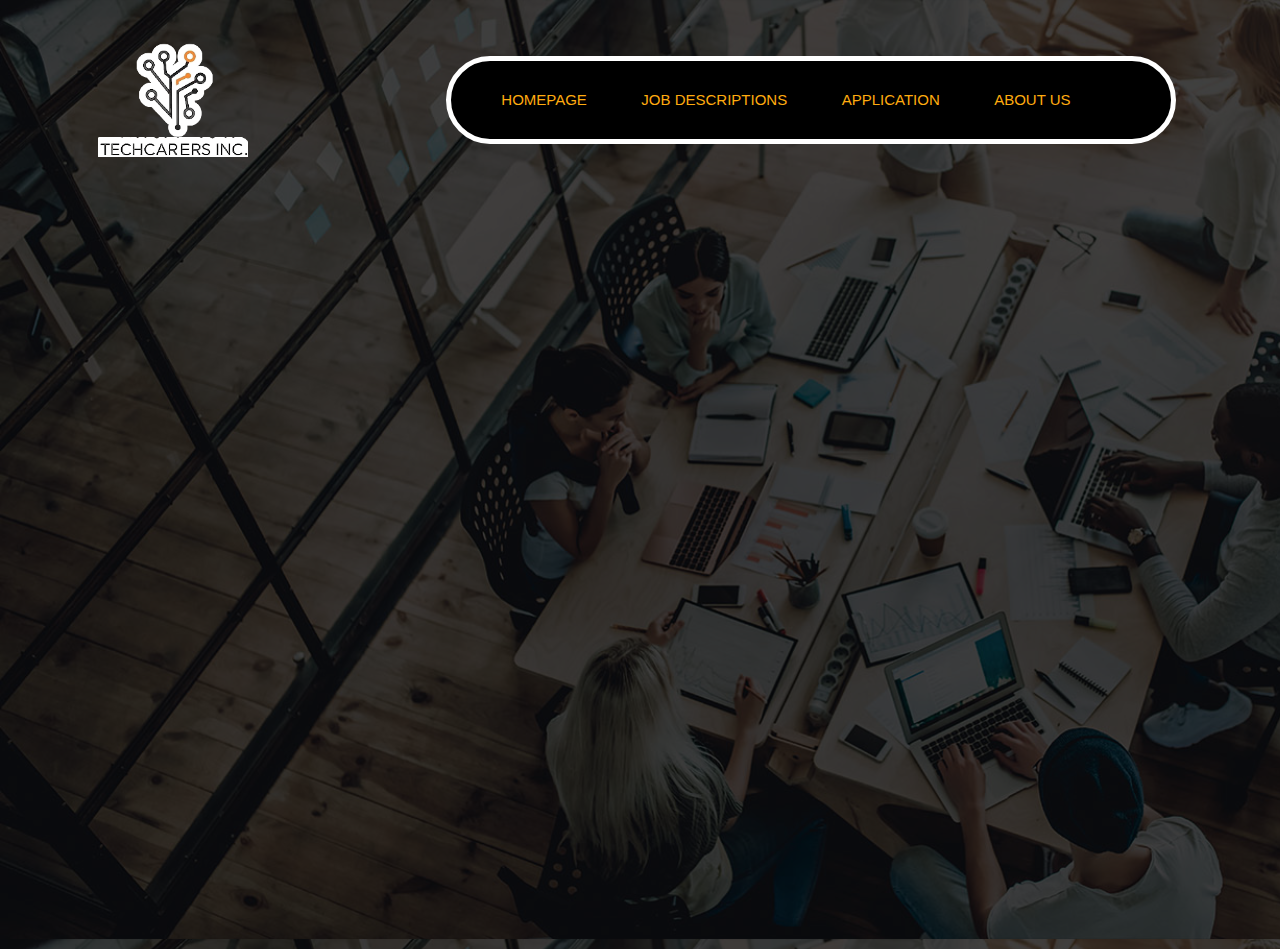
==== about.html @ 39778296 "update" ====
<!DOCTYPE html>
<html lang="en">
<head>
    <meta charset="UTF-8">
    <meta name="viewport" content="width=device-width, initial-scale=1.0">
    <link rel="stylesheet" href="styles/style.css">
    <title>About us</title>
</head>
<body class="about_page">
    <div class="banner">
        <nav>
            <img src="styles/logo3.png" class="logo">
            <ul>
                <li><a href="index.html">HOMEPAGE</a></li>
                <li><a href="jobs.html">JOB DESCRIPTIONS</a></li>
                <li><a href="apply.html">APPLICATION</a></li>
                <li><a href="about.html">ABOUT US</a></li>
            </ul>
        </nav>
    </div>
    <div class="content2">
        <dl>
            <dt id="tutor">Tutor: Tristan</dt>
            <dt>Nguyen Xuan Nang Mai --- s105549980 --- 105549980@student.swin.edu.au</dt> 
                <dd>Team captain, working on job-descriptions page</dd>
            <dt>Le Quang Dinh --- s105543296 --- 105543296@student.swin.edu.au</dt>  
                <dd>Team member, working on application form</dd>
            <dt>Bui Minh Duc --- s105691917 --- 105691917@student.swin.edu.au</dt> 
                <dd>Team member, working on index and about pages</dd>       
        </dl>
        <table>
            <caption>Days and session times</caption>
                <tr>
                    <td>Class</th>
                    <td>Day</td>
                    <td>Time</td>
                </tr>
                <tr>
                    <td>COS10026: Web Technology Project</td>
                    <td>Monday</td>
                    <td>13:00pm - 17:00pm</td>
                </tr>
                <tr>
                    <td>TNE10006: Networks and Switching</td>
                    <td>Wednesday</td>
                    <td>13:00pm - 17:00pm</td>
                </tr>
    
        </table> <!--No idea what to do with this-->
        <img src="" alt=""> <!--group photo-->
    </div>
    <p id="add">Additional info: .......................................................................................</p> <!--add-->
</body>
</html>
---- styles/style.css ----
/*
filename: style.css
author: Le Quang Dinh, Bui Minh Duc, Nguyen Xuan Nang Mai
created: 08/02/2025
last modified: 16/02/2025
description: Project Part 1
*/

body{
  font-family: 'Inter', sans-serif;
}

.index_page, .about_page {
  scroll-behavior: smooth;
  background-image: linear-gradient(rgba(0,0,0,0.75),rgba(0,0,0,0.75)),url(banner.jpg);
  background-size: cover;
}

.jobs {
  display: flex;
  align-items: flex-start; /* Aligns items at the top */
  max-width: 1700px;
  margin: 0 auto;
  padding: 20px;
}

.jobs-content {
  flex: 1; /* Takes up remaining space */
  padding-right: 20px; /* Creates space between content and aside */
}

.jobs h1 {
  text-decoration: overline underline;
  text-decoration-color: #ff5b0f;
  font: 2.6em 'Verdana', sans-serif;
}

.jobs h2, em {
  color: #ff5b0f;
}

.jobs h2 {
  font-size: 2em;
}

nav {
  display: flex;
  margin: 40px 30px;
  width: 90%;
  justify-content: space-between;
  align-items: center;
  position: relative;
}

.logo {
  width: 150px;
  cursor: pointer;
  margin-left:60px;
}

nav ul {
  border: 5px solid #fff;
  padding: 30px 50px;
  border-radius: 50px;
  background-color: black;
}

nav ul li {
  display: inline-block;
  padding-right: 50px;
}

nav ul li a {
  text-decoration: none;
  color: #ffab0f;
  font-size: 15px;
}

nav ul li a:hover {
  color: #fff;
}

.content{ /* this one is for both content of index and about*/
  position: absolute;
  left: 15%;
  top:37%;
}
.content h1 {
  font-size: 70px;
  color: #fff;
}
.content p {
  font-size: 20px;
  color: #fff;
  margin-top: 20px;
}
.animation,.content2, #add{ /*this one is the animation for both pages*/
  opacity: 0;
  transform: translateY(30px);
  animation: moveup 1s linear forwards;
}
@keyframes moveup {
  100%{
      opacity: 1;
      transform: translateY(0px);
  }
}

.index_page strong {
  color: #ffab0f;
}

dl, table, #add {
  color: #fff;
  font-size: 20px;
  font-style: italic;
  position: relative;
}
dt, dd {
  padding: 10px;
}
dd{
  margin-left: 70px;
  color: #ffab0f;
}
#tutor {
  margin-bottom: 50px;
  color: #ffab0f;
  font-size: 50px
}
table, th, td {
  margin-top: 30px;
  padding: 20px;
  border: 4px solid #fff;
  border-collapse: collapse;
  width: 45%;
  float: center;
  text-align: center;
  color: #ffab0f;
}
caption {
  font-size: 50px;
  color: #ffab0f;
  margin-bottom: 30px;
}
#add {
  margin-top: 200px;
  text-align: center;
}
.content2 {
  display: flex;
  justify-content: space-between;
  align-items: center;
  margin-left: 100px;
}

/* This one is for about page*/
dl, table, #add {
  color: #fff;
  font-size: 20px;
  font-style: italic;
  position: relative;
}
dt, dd {
  padding: 10px;
}
dd{
  margin-left: 70px;
  color: #ffab0f;
}
#tutor {
  margin-bottom: 50px;
  color: #ffab0f;
  font-size: 50px
}
table, th, td {
  margin-top: 30px;
  padding: 20px;
  border: 4px solid #fff;
  border-collapse: collapse;
  width: 45%;
  float: center;
  text-align: center;
  color: #ffab0f;
}
caption {
  font-size: 50px;
  color: #ffab0f;
  margin-bottom: 30px;
}
#add {
  margin-top: 200px;
  text-align: center;
}
.content2 {
  display: flex;
  justify-content: space-between;
  align-items: center;
  margin-left: 100px;
}

aside {
  text-align: center;
  position: sticky;
  width: 25%;
  top: 180px; /* Starts sticking */
  background-color: rgba(255, 211, 175, 0.9);
  border: 6px inset #ff5b0f;
  border-radius: 12px;
  padding: 4px;
  margin-left: auto; /* Moves aside to the right */
}

footer {
  background-image: url('footer.png');
  background-size: cover;
  background-position: center;
  background-repeat: no-repeat;
  height: 70px;
  color: white;
  text-align: center;
  display: flex;
  align-items: center;
  justify-content: center;
  padding: 20px
}

footer a {
  text-decoration: underline;
  color: white;
}

footer li {
  list-style-type: none;
}

.responsibilities, .essential {
  padding: 2px 10px 2px 10px;
  width: fit-content;
}

.responsibilities {
  border: 5px hidden;
  border-radius: 8px;
  background-color: rgba(255, 211, 175, 0.9);
}

.essential {
  border: 5px double #ff5b0f;
  border-radius: 4px;
}
  
#to-apply {
    background-color: white; 
    border: 2px solid #ff5b0f;
    color: black;
    padding: 16px 32px;
    text-align: center;
    text-decoration: none;
    display: inline-block;
    font-size: 16px;
    margin: 4px 2px;
    cursor: pointer;
    transition-duration: 0.5s;
}
  
#to-apply:hover {
    background-color: #ff5b0f;
    color: white;
}

/* use flexbox layout and center content horizontally and vertically  */
.grilledoctopus-main-wrapper {
  display: flex;
  align-items: center;
  justify-content: center;
  padding: 48px;
}

/* make the formbox horizontally centered with 500 pixels max width */
.grilloctopus-form-wrapper {
  display: block;
  margin: auto;
  max-width: 500px;
  width: 100%;
  background: white;
  padding: 40px 30px 0 3px;
}

/* custom input box */
.grilledoctopus-form-input {
  padding: 13px 28px;
  border-radius: 5px;
  border: 2px solid #ecdde0;
  background: #ffffff;
  font-weight: 500;
  font-size: 16px;
  color: black;
  outline: none;
}

/* used for labels like Job reference number, Name, DoB,... */
.grilledoctopus-form-label {
  color: black;
  font-size: 16px;
  line-height: 24px;
  display: block;
  margin-bottom: 10px;
}

/* simply make some space in the bottom and focus functions for labels */
.grilledoctopus-mb-15 {
  margin-bottom: 15px;
}

/* make 2 custom input box on the same line */
.grilledoctopus-form-split>div {
  display: flex;
  gap: 20px;
}

/* custom fieldset for our form */
.grilledoctopus-form-fieldset {
  border: 2px solid #ecdde0;
  width: 100%;
  border-radius: 5px;
}

/* custom horizontal line */
hr {
  border: 1px solid #ecdde0;
}

/* separately edit input form width for better navigation */
.grilledoctopus-form-input-size-30 {
  width: 30%;
}

/* CUSTOM RADIO INPUT */
/* a container used for manipulating and customizing */
.grilledoctopus-form-radio-container {
  display: flex;
  align-items: center;
  justify-content: left;
}

/* hide the common radio input */
.grilledoctopus-form-radio-container input[type="radio"] {
  display: none;
}

/* locate Male, Female, Others */
.grilledoctopus-form-radio-container label span {
  display: flex;
  align-items: center;
  padding: 0px 10px 10px 10px;
}

/* make words of Gender turn red when move cursor to them */
.grilledoctopus-form-radio-container label span:hover {
  color: red;
}

/* custom radio input circle */
.grilledoctopus-form-radio-container label span:before {
  content: "";
  background-color: white;
  width: 20px;
  height: 20px;
  border-radius: 50%;
  margin-right: 10px;
  box-shadow: inset 0 0 0 2px #ecdde0;
}

/* words stay red when click */
.grilledoctopus-form-radio-container input[type="radio"]:checked+span {
  color: red;
}

/* custom effect when select */
.grilledoctopus-form-radio-container input[type="radio"]:checked+span:before {
  box-shadow: inset 0 0 0 4px red;
  transition: 0.25s;
}

/* CUSTOM RADIO INPUT */

/*highlight input box when click */
.grilledoctopus-form-input:focus {
  border-color: #ff5b0f;
  box-shadow: 0px 3px 8px rgba(0, 0, 0, 0.05);
}

/* highlight label when click the input box */
.grilledoctopus-mb-15:focus-within .grilledoctopus-form-label {
  color: red;
}

/* CUSTOM INPUT CHECKBOX */
/* a container for better manipulating */
.grilledoctopus-form-checkbox-container {
  display: inline-block;
  font-size: 15px;
}

/* custom checkbox */
.grilledoctopus-form-fieldset input[type="checkbox"] {
  margin-right: 10px;
  appearance: none;
  height: 20px;
  width: 20px;
  background-color: #ffffff;
  box-shadow: inset 0 0 0 2px #ecdde0;
  border-radius: 20%;
  cursor: pointer;
  vertical-align: middle;
}

/* highlight the checkbox that the cursor move to */
.grilledoctopus-form-fieldset input[type="checkbox"]:hover {
  background-color: #ecdde0;
  transition: .25s;
}

/* custom checkbox effect when clicked */
.grilledoctopus-form-fieldset input[type="checkbox"]:checked {
  background-color: #ff5b0f;
  box-shadow: inset 0 0 0 5px #ff5b0f;
}

/* CUSTOM INPUT CHECKBOX */

/* custom text area */
.textarea {
  border: 2px solid #ecdde0;
  border-radius: 5px;
  font-family: 'Inter', sans-serif;
  font-size: 16px;
  height: 100px;
  width: 520px;
  transition: all .25s;
}

/* hightlight text area when clicked */
.textarea:focus {
  outline: none;
  border: 2px solid #ff5b0f;
}

/* custom submit button */
input[type=submit] {
  background-color: #ff5b0f;
  border: none;
  border-radius: 5%;
  color: white;
  padding: 10px 22px;
  text-decoration: none;
  margin: 4px 2px;
  font-size: 20px;
  cursor: pointer;
}

/* highlight the submit button when the cursor move to */
input[type=submit]:hover {
  background-color: red;
  transition: .25s;
}

/* custom reset button */
input[type=reset] {
  background-color: rgb(236, 236, 236);
  border: none;
  border-radius: 5%;
  color: gray;
  padding: 10px 22px;
  text-decoration: none;
  margin: 4px 2px;
  font-size: 20px;
  cursor: pointer;
}
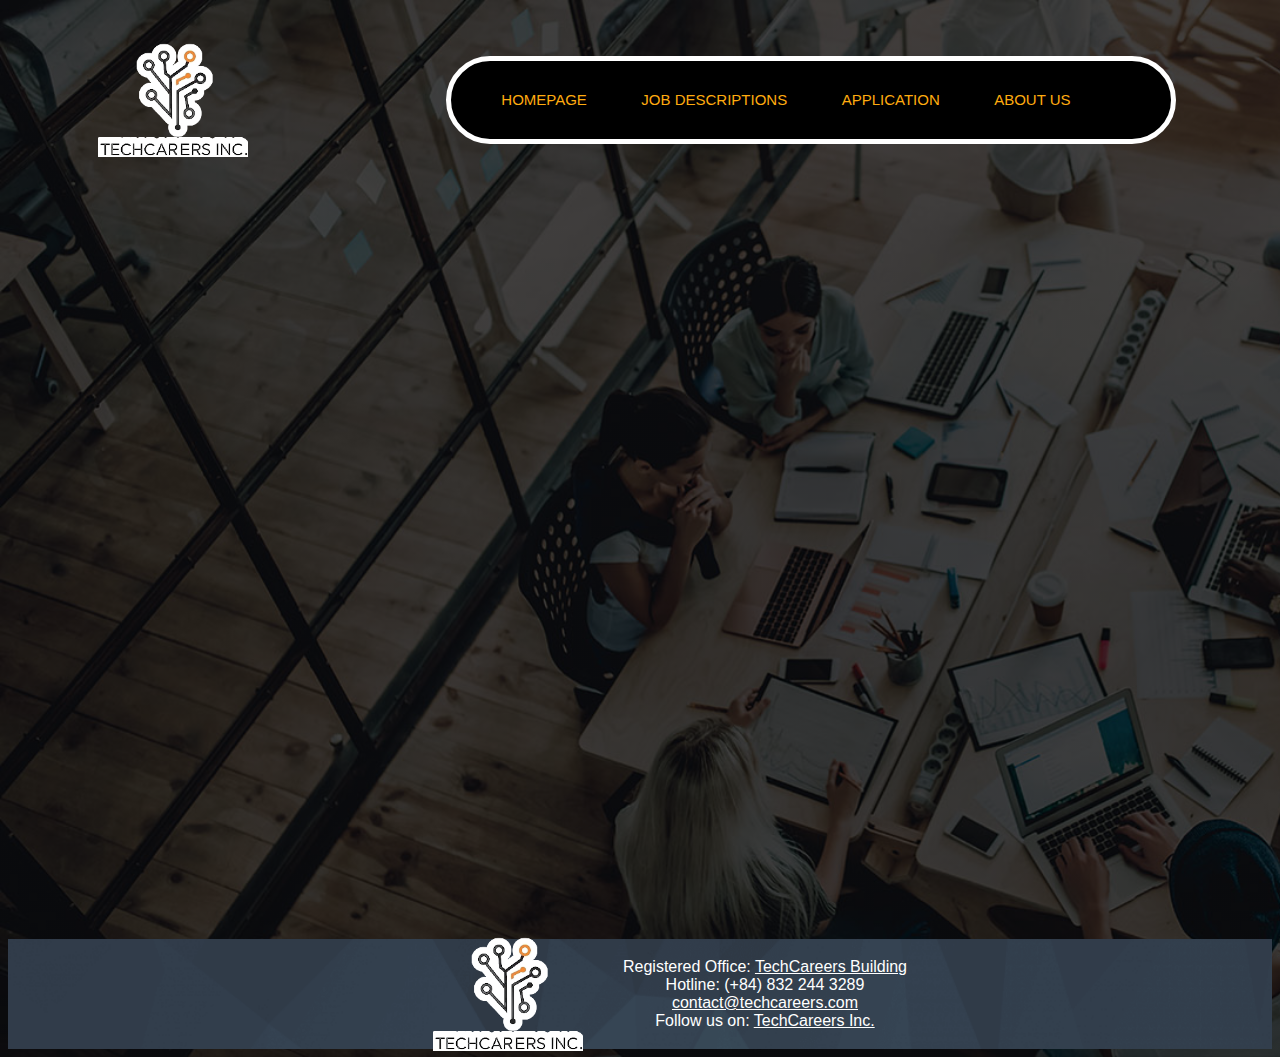
==== commit a04f058c: "update" ====
--- a/about.html
+++ b/about.html
@@ -50,5 +50,16 @@
         <img src="" alt=""> <!--group photo-->
     </div>
     <p id="add">Additional info: .......................................................................................</p> <!--add-->
+    <footer>
+        <!-- Company Logo-->
+        <img src="styles/logo3.png" class="logo" alt="TechCareers Logo">
+        <!-- Contact Information -->
+        <ul>
+            <li>Registered Office: <a href="https://www.google.com/maps">TechCareers Building</a></li>
+            <li>Hotline: (+84) 832 244 3289</li>
+            <li><a href="mailto:contact@techcareers.com">contact@techcareers.com</a></li>
+            <li>Follow us on: <a href="https://www.facebook.com">TechCareers Inc.</a></li>
+        </ul>
+    </footer>
 </body>
 </html>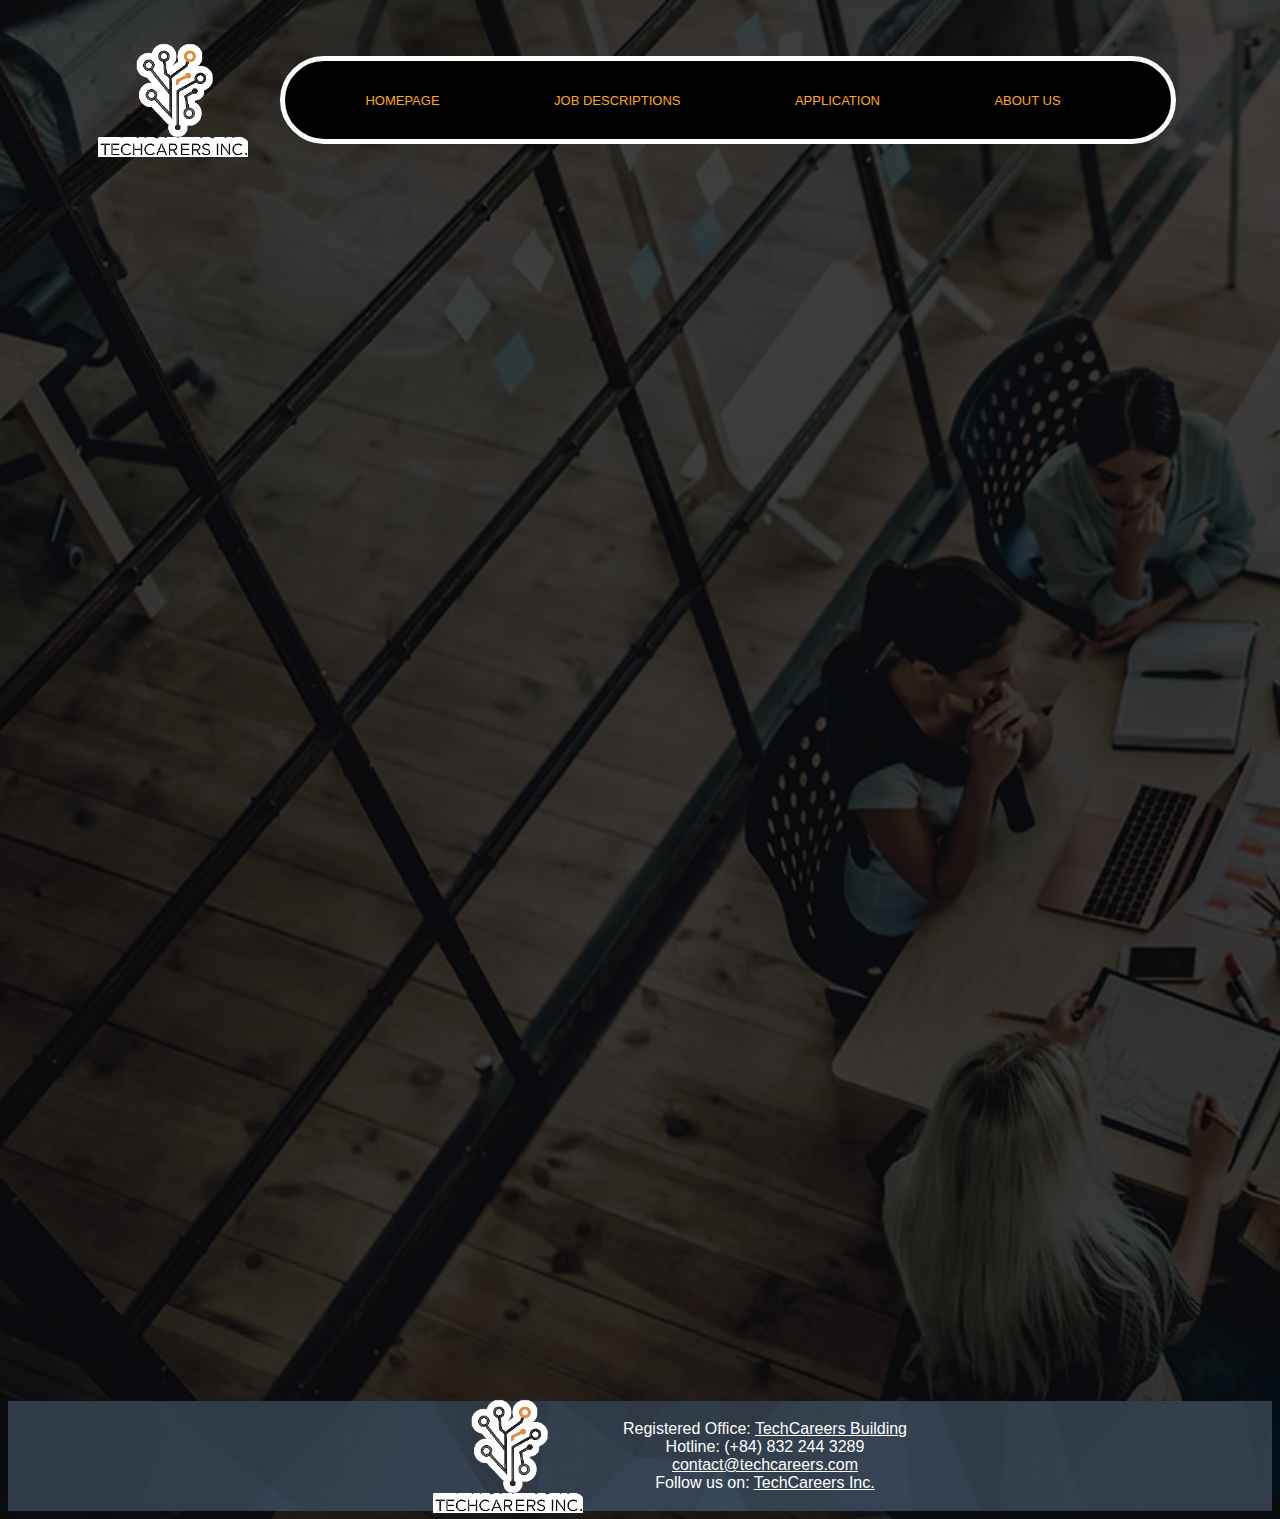
==== commit 94da17be: "update" ====
--- a/about.html
+++ b/about.html
@@ -4,10 +4,11 @@
     <meta charset="UTF-8">
     <meta name="viewport" content="width=device-width, initial-scale=1.0">
     <link rel="stylesheet" href="styles/style.css">
+    <link rel="stylesheet" href="styles/responsive.css">
     <title>About us</title>
 </head>
 <body class="about_page">
-    <div class="banner">
+    <div id="banner">
         <nav>
             <img src="styles/logo3.png" class="logo">
             <ul>
@@ -18,7 +19,7 @@
             </ul>
         </nav>
     </div>
-    <div class="content2">
+    <div class="about">
         <dl>
             <dt id="tutor">Tutor: Tristan</dt>
             <dt>Nguyen Xuan Nang Mai --- s105549980 --- 105549980@student.swin.edu.au</dt> 
@@ -49,7 +50,16 @@
         </table> <!--No idea what to do with this-->
         <img src="" alt=""> <!--group photo-->
     </div>
-    <p id="add">Additional info: .......................................................................................</p> <!--add-->
+    <dl id="add"><p> Additional skills</p>
+        <dt>Nguyen Xuan Nang Mai:</dt>
+            <dd>I am a freshman at Swinburne University in Ho Chi Minh City, currently pursuing a degree in Artificial Intelligence. With a strong passion for AI, math, and logical problem-solving, I am dedicated to developing my programming skills, particularly in languages like Ruby and Python. My interests extend beyond academics to sports and fitness, which help me maintain a balanced lifestyle. I am currently working on improving my analytical and problem-solving skills to excel as an AI engineer and aim to secure a part-time job in IT, preferably in AI or machine learning. My learning approach involves self-study, online resources, and AI tools, as I navigate the challenges of time management with university coursework and personal responsibilities.</dd>
+        <dt>Le Quang Dinh</dt>
+            <dd>I am a first year student at Swinburne University in Ho Chi Minh City, and my major is Data Science. I’m currently working on defining myself and improving thinking skills to look for better approaches in studying unique perspectives and in life.</dd>
+        <dt>Bui Minh Duc</dt>
+            <dd>As a freshman in the IoT program at Swinburne, I'm thrilled to be part of such a dynamic and forward-thinking community.  I've always been fascinated by how technology can connect us and improve our lives, and I'm eager to learn the skills needed to bring my own ideas to life.</dd>        
+    </dl>
+    </ul>
+    </p> <!--add-->
     <footer>
         <!-- Company Logo-->
         <img src="styles/logo3.png" class="logo" alt="TechCareers Logo">
--- a/styles/style.css
+++ b/styles/style.css
@@ -3,46 +3,22 @@
 author: Le Quang Dinh, Bui Minh Duc, Nguyen Xuan Nang Mai
 created: 08/02/2025
 last modified: 16/02/2025
-description: Project Part 1
+description: Style for Project Part 1
 */
 
+/* applies for body of all pages */
 body{
   font-family: 'Inter', sans-serif;
 }
 
+/* applies background for only index page and about page */
 .index_page, .about_page {
   scroll-behavior: smooth;
   background-image: linear-gradient(rgba(0,0,0,0.75),rgba(0,0,0,0.75)),url(banner.jpg);
   background-size: cover;
 }
 
-.jobs {
-  display: flex;
-  align-items: flex-start; /* Aligns items at the top */
-  max-width: 1700px;
-  margin: 0 auto;
-  padding: 20px;
-}
-
-.jobs-content {
-  flex: 1; /* Takes up remaining space */
-  padding-right: 20px; /* Creates space between content and aside */
-}
-
-.jobs h1 {
-  text-decoration: overline underline;
-  text-decoration-color: #ff5b0f;
-  font: 2.6em 'Verdana', sans-serif;
-}
-
-.jobs h2, em {
-  color: #ff5b0f;
-}
-
-.jobs h2 {
-  font-size: 2em;
-}
-
+/* menu bar for all pages */
 nav {
   display: flex;
   margin: 40px 30px;
@@ -50,12 +26,6 @@
   justify-content: space-between;
   align-items: center;
   position: relative;
-}
-
-.logo {
-  width: 150px;
-  cursor: pointer;
-  margin-left:60px;
 }
 
 nav ul {
@@ -80,25 +50,41 @@
   color: #fff;
 }
 
-.content{ /* this one is for both content of index and about*/
-  position: absolute;
-  left: 15%;
-  top:37%;
-}
-.content h1 {
+/* logo image */
+.logo {
+  width: 150px;
+  cursor: pointer;
+  margin-left:60px;
+}
+
+/* styles for index page */
+.homepage { 
+  margin: 90px 200px;
+}
+
+.homepage h1 {
   font-size: 70px;
   color: #fff;
 }
-.content p {
+
+.homepage h2 {
+  font-size: 40px;
+}
+
+.homepage p {
   font-size: 20px;
   color: #fff;
-  margin-top: 20px;
-}
-.animation,.content2, #add{ /*this one is the animation for both pages*/
+  margin: 20px 60px;
+  list-style: none;
+}
+
+/* animation for index page and about page */
+.homepage,.about, #add{
   opacity: 0;
   transform: translateY(30px);
   animation: moveup 1s linear forwards;
 }
+
 @keyframes moveup {
   100%{
       opacity: 1;
@@ -106,28 +92,34 @@
   }
 }
 
-.index_page strong {
-  color: #ffab0f;
-}
-
+/* orange colour for emphasizing text of <strong> and <h2> elements in index page */
+.index_page strong, h2 {
+  color: #ffab0f;
+}
+
+/* styles for the content of the about page */
 dl, table, #add {
   color: #fff;
   font-size: 20px;
   font-style: italic;
   position: relative;
 }
+
 dt, dd {
   padding: 10px;
 }
+
 dd{
   margin-left: 70px;
   color: #ffab0f;
 }
+
 #tutor {
   margin-bottom: 50px;
   color: #ffab0f;
   font-size: 50px
 }
+
 table, th, td {
   margin-top: 30px;
   padding: 20px;
@@ -138,87 +130,79 @@
   text-align: center;
   color: #ffab0f;
 }
+
+table {
+  margin-right: 6%;
+}
+
 caption {
   font-size: 50px;
   color: #ffab0f;
   margin-bottom: 30px;
 }
+
 #add {
   margin-top: 200px;
-  text-align: center;
-}
-.content2 {
+  text-align: left;
+}
+
+.about {
   display: flex;
   justify-content: space-between;
   align-items: center;
   margin-left: 100px;
 }
 
-/* This one is for about page*/
-dl, table, #add {
-  color: #fff;
-  font-size: 20px;
-  font-style: italic;
-  position: relative;
-}
-dt, dd {
-  padding: 10px;
-}
-dd{
-  margin-left: 70px;
-  color: #ffab0f;
-}
-#tutor {
-  margin-bottom: 50px;
-  color: #ffab0f;
-  font-size: 50px
-}
-table, th, td {
-  margin-top: 30px;
+/* styles for the content of job description page */
+.jobs {
+  display: flex;
+  align-items: flex-start; /* aligns items at the top */
+  max-width: 1700px;
+  margin: 0 auto;
   padding: 20px;
-  border: 4px solid #fff;
-  border-collapse: collapse;
-  width: 45%;
-  float: center;
-  text-align: center;
-  color: #ffab0f;
-}
-caption {
-  font-size: 50px;
-  color: #ffab0f;
-  margin-bottom: 30px;
-}
-#add {
-  margin-top: 200px;
-  text-align: center;
-}
-.content2 {
-  display: flex;
-  justify-content: space-between;
-  align-items: center;
-  margin-left: 100px;
-}
-
+}
+
+.jobs-content {
+  flex: 1; /* takes up remaining space */
+  padding-right: 20px; /* creates space between content and aside */
+}
+
+.jobs h1 {
+  text-decoration: overline underline;
+  text-decoration-color: #ff5b0f;
+  font: 2.6em 'Verdana', sans-serif; /* using short-hand font property for <h1> */
+}
+
+.jobs h2, em {
+  color: #ff5b0f;
+}
+
+.jobs h2 {
+  font-size: 2em;
+}
+
+/* benefits aside element on job description page */
 aside {
   text-align: center;
   position: sticky;
-  width: 25%;
-  top: 180px; /* Starts sticking */
+  width: 25%; /* takes up 25% of the width of page */
+  top: 180px; /* starts sticking at 180px */
   background-color: rgba(255, 211, 175, 0.9);
-  border: 6px inset #ff5b0f;
+  border: 6px inset #ff5b0f; /* coloured border */
   border-radius: 12px;
-  padding: 4px;
-  margin-left: auto; /* Moves aside to the right */
-}
-
+  padding: 4px; /* appropriate padding */
+  margin-left: auto; /* float to the right */
+}
+
+/* footer for all pages */
 footer {
   background-image: url('footer.png');
-  background-size: cover;
+  background-size: cover; /* footer cover the full width of page */
   background-position: center;
   background-repeat: no-repeat;
   height: 70px;
   color: white;
-  text-align: center;
+  text-align: center; /* text centred in the footer */
   display: flex;
   align-items: center;
   justify-content: center;
@@ -234,6 +218,7 @@
   list-style-type: none;
 }
 
+/* highlight important sections in the job description */
 .responsibilities, .essential {
   padding: 2px 10px 2px 10px;
   width: fit-content;
@@ -250,6 +235,7 @@
   border-radius: 4px;
 }
   
+/* styles for the button that redirects to the apply page */
 #to-apply {
     background-color: white; 
     border: 2px solid #ff5b0f;
@@ -263,12 +249,14 @@
     cursor: pointer;
     transition-duration: 0.5s;
 }
-  
+
+/* hover effect for the button */
 #to-apply:hover {
     background-color: #ff5b0f;
     color: white;
 }
 
+/* styles for the apply page */
 /* use flexbox layout and center content horizontally and vertically  */
 .grilledoctopus-main-wrapper {
   display: flex;
--- a/styles/responsive.css
+++ b/styles/responsive.css
@@ -0,0 +1,190 @@
+/*
+filename: responsive.css
+author: Le Quang Dinh, Bui Minh Duc, Nguyen Xuan Nang Mai
+created: 18/02/2025
+last modified: 20/02/2025
+description: Responsive Design for Project Part 1
+*/
+
+/* media query for menu display */
+@media (max-width: 1303px) {
+    nav ul {
+        padding-right: 30px;
+    }
+    nav ul li {
+        margin: 0 30px;
+    }
+    nav ul li a{
+        font-size: 13px;
+    }
+}
+
+@media (max-width: 1068px) {
+    nav ul {
+        padding-right: 20px;
+    }
+    nav ul li {
+        margin: 0 10px;
+    }
+    nav ul li a{
+        font-size: 11px;
+    }
+}
+
+@media (max-width: 704px) {
+    nav ul {
+        padding-right: 10px;
+    }
+    nav ul li {
+        margin: 0 5px;
+    }
+    nav ul li a{
+        font-size: 9px;
+    }
+}
+
+/* media query for jobs.html tablet display: over 500px to 900px */
+@media screen and (min-width: 500px) and (max-width: 900px) {
+    .jobs {
+        padding: 12px;
+    }
+
+    .jobs h1 {
+        font-size: 34px;
+    }
+
+    aside {
+        padding: 2px;
+        top: 140px;
+        border: 2px inset #ff5b0f;
+        border-radius: 8px;
+        width: 30%
+    }
+
+    footer {
+        height: 45px;
+    }
+
+    footer ul {
+        font-size: 13px;
+    }
+
+    footer .logo {
+        width: 90px;
+    }
+}
+
+
+/* media query for jobs.html phone display: under 500px */
+@media screen and (max-width: 500px) {
+    .jobs {
+        padding: 7px;
+    }
+    
+    .jobs h1 {
+        font-size: 28px;
+    }
+
+    .jobs h2 {
+        font-size: 22px;
+    }
+
+    .jobs h3 {
+        font-size: 16px;
+    }
+
+    .jobs p {
+        font-size: 14px;
+    }
+
+    .responsibilities ul, ol, .essential ul, ol {
+        font-size: 14px;
+        padding-left: 1.1em;
+    }
+
+    .logo {
+        width: 130px;
+        margin-left: 0px;
+    }
+
+    aside {
+        padding: 2px;
+        top: 100px;
+        border: 2px inset #ff5b0f;
+        border-radius: 2px;
+        width: 30%
+    }
+
+    footer {
+        height: 35px;
+    }
+
+    footer ul {
+        font-size: 11px;
+    }
+
+    footer .logo {
+        width: 80px;
+    }
+
+    #to-apply {
+        padding: 8px 16px;
+        font-size: 14px;
+    }
+}
+
+/* media query for index.html */
+@media (max-width: 1207px){
+    .homepage {
+        margin: 60px 100px;
+    }
+    .homepage h1, #tech {
+        font-size: 50px;
+    }
+    .homepage h2 {
+        font-size: 25px;
+    }
+    .homepage p {
+        font-size: 15px;
+    }
+    .homepage strong {
+        font-size: 20px;
+    }
+}
+@media (max-width: 908px){
+    .homepage {
+        margin: 30px 70px;
+    }
+    .homepage h1,#tech {
+        font-size: 40px;
+    }
+    .homepage h2 {
+        font-size: 20px;
+    }
+    .homepage p {
+        font-size: 15px;
+    }
+    .homepage strong {
+        font-size: 15px;
+    }
+}
+@media (max-width:600px){
+    .homepage {
+        margin: 20px 20px;
+    }
+}
+
+/* media query for about.html */
+@media (max-width: 939px){
+    .about {
+        display:block;
+    }
+    table {
+        margin-top: 50px;
+    }
+}
+@media (max-width: 648px){
+    table {
+        margin: 60px 20px;
+    }
+}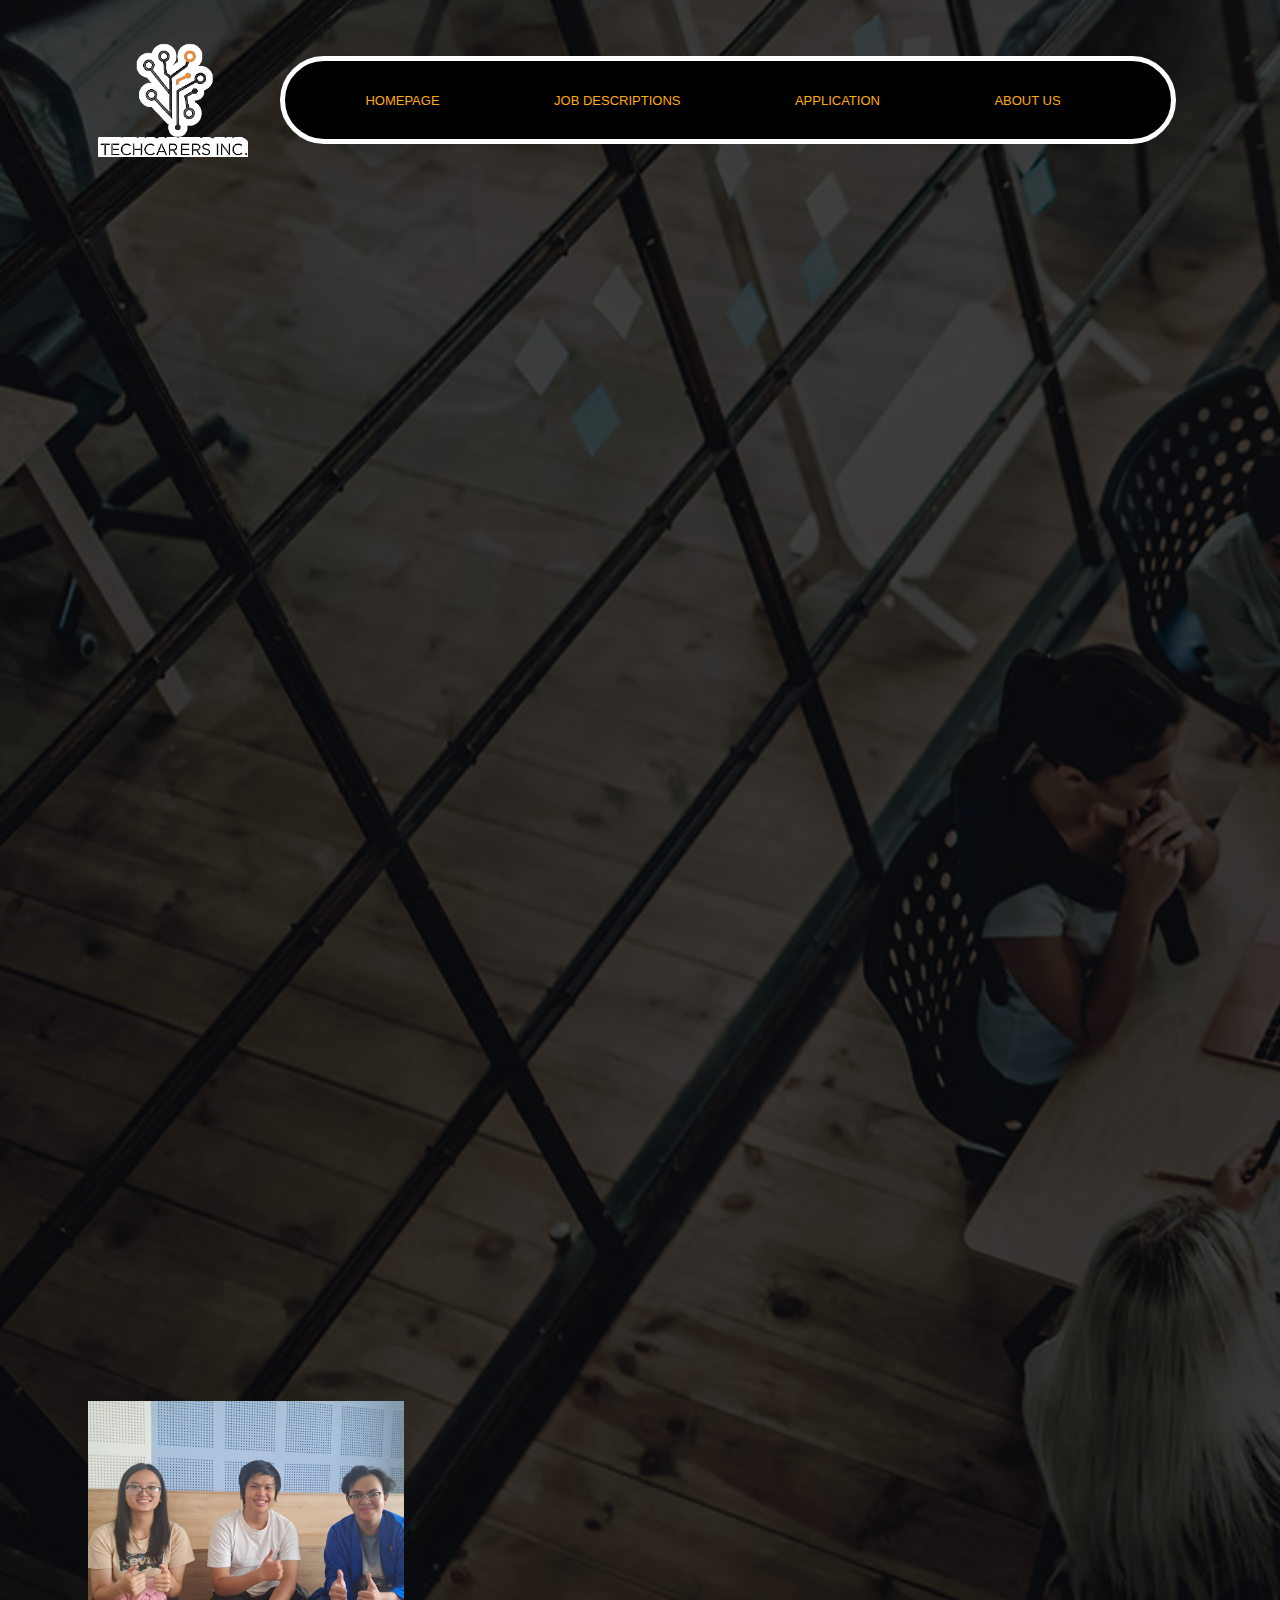
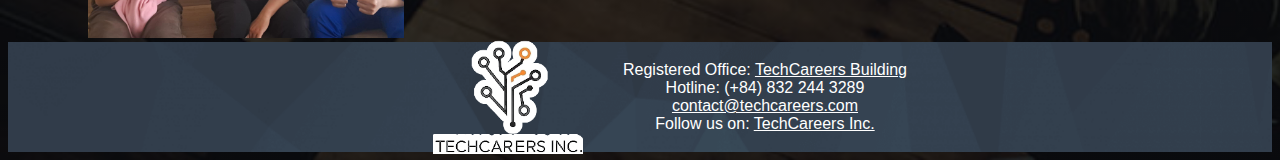
==== commit 07ef4ac6: "update" ====
--- a/about.html
+++ b/about.html
@@ -48,7 +48,6 @@
                 </tr>
     
         </table> <!--No idea what to do with this-->
-        <img src="" alt=""> <!--group photo-->
     </div>
     <dl id="add"><p> Additional skills</p>
         <dt>Nguyen Xuan Nang Mai:</dt>
@@ -58,8 +57,8 @@
         <dt>Bui Minh Duc</dt>
             <dd>As a freshman in the IoT program at Swinburne, I'm thrilled to be part of such a dynamic and forward-thinking community.  I've always been fascinated by how technology can connect us and improve our lives, and I'm eager to learn the skills needed to bring my own ideas to life.</dd>        
     </dl>
-    </ul>
     </p> <!--add-->
+    <img src="styles/group-photo.jpg" id="group-photo" alt="group photo"> <!--group photo-->
     <footer>
         <!-- Company Logo-->
         <img src="styles/logo3.png" class="logo" alt="TechCareers Logo">
--- a/styles/style.css
+++ b/styles/style.css
@@ -151,6 +151,11 @@
   justify-content: space-between;
   align-items: center;
   margin-left: 100px;
+}
+
+#group-photo {
+  width: 25%;
+  margin-left: 80px;
 }
 
 /* styles for the content of job description page */
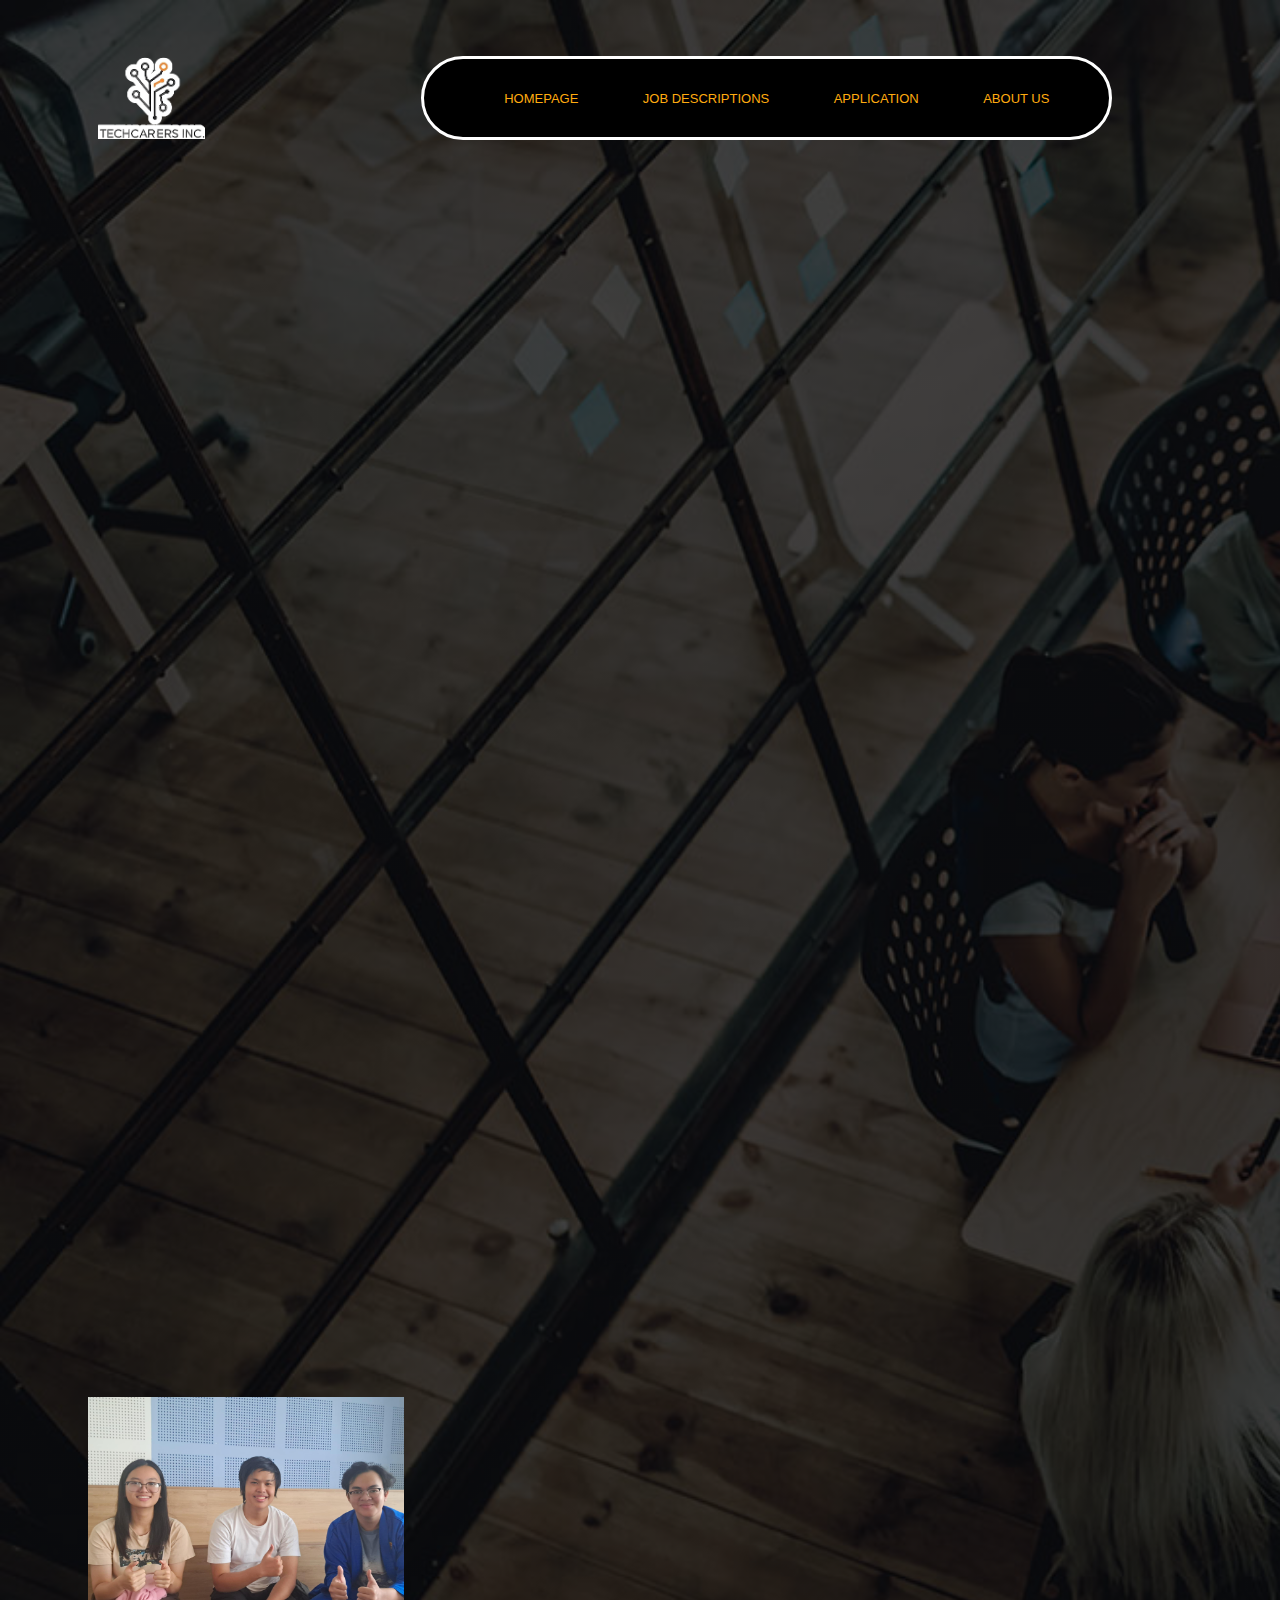
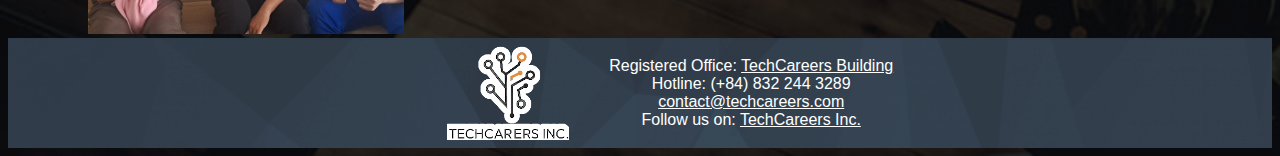
==== commit 984c081b: "update" ====
--- a/about.html
+++ b/about.html
@@ -10,7 +10,7 @@
 <body class="about_page">
     <div id="banner">
         <nav>
-            <img src="styles/logo3.png" class="logo">
+            <img src="styles/logo3.png" class="logo" alt="TechCareers Logo">
             <ul>
                 <li><a href="index.html">HOMEPAGE</a></li>
                 <li><a href="jobs.html">JOB DESCRIPTIONS</a></li>
@@ -32,7 +32,7 @@
         <table>
             <caption>Days and session times</caption>
                 <tr>
-                    <td>Class</th>
+                    <td>Class</td>
                     <td>Day</td>
                     <td>Time</td>
                 </tr>
@@ -49,7 +49,8 @@
     
         </table> <!--No idea what to do with this-->
     </div>
-    <dl id="add"><p> Additional skills</p>
+    <dl id="add">   <!--add-->
+        <dt>Additional skills</dt>
         <dt>Nguyen Xuan Nang Mai:</dt>
             <dd>I am a freshman at Swinburne University in Ho Chi Minh City, currently pursuing a degree in Artificial Intelligence. With a strong passion for AI, math, and logical problem-solving, I am dedicated to developing my programming skills, particularly in languages like Ruby and Python. My interests extend beyond academics to sports and fitness, which help me maintain a balanced lifestyle. I am currently working on improving my analytical and problem-solving skills to excel as an AI engineer and aim to secure a part-time job in IT, preferably in AI or machine learning. My learning approach involves self-study, online resources, and AI tools, as I navigate the challenges of time management with university coursework and personal responsibilities.</dd>
         <dt>Le Quang Dinh</dt>
@@ -57,7 +58,6 @@
         <dt>Bui Minh Duc</dt>
             <dd>As a freshman in the IoT program at Swinburne, I'm thrilled to be part of such a dynamic and forward-thinking community.  I've always been fascinated by how technology can connect us and improve our lives, and I'm eager to learn the skills needed to bring my own ideas to life.</dd>        
     </dl>
-    </p> <!--add-->
     <img src="styles/group-photo.jpg" id="group-photo" alt="group photo"> <!--group photo-->
     <footer>
         <!-- Company Logo-->
--- a/styles/style.css
+++ b/styles/style.css
@@ -22,14 +22,14 @@
 nav {
   display: flex;
   margin: 40px 30px;
-  width: 90%;
+  width: 85%;
   justify-content: space-between;
   align-items: center;
   position: relative;
 }
 
 nav ul {
-  border: 5px solid #fff;
+  border: 3px solid #fff;
   padding: 30px 50px;
   border-radius: 50px;
   background-color: black;
@@ -37,7 +37,8 @@
 
 nav ul li {
   display: inline-block;
-  padding-right: 50px;
+  position: relative;
+  margin: 0 50px;
 }
 
 nav ul li a {
@@ -46,15 +47,30 @@
   font-size: 15px;
 }
 
+nav ul li::after {
+  content: '';
+  position: absolute;
+  left: 0;
+  bottom: -10px;
+  width: 0;
+  height: 3px;
+  background: #fff;
+  transition: 0.5s;
+}
+
 nav ul li a:hover {
   color: #fff;
 }
 
+nav ul li:hover::after {
+  width: 100%;
+}
+
 /* logo image */
 .logo {
-  width: 150px;
+  width: 10%;
   cursor: pointer;
-  margin-left:60px;
+  margin-left: 60px;
 }
 
 /* styles for index page */
@@ -126,7 +142,6 @@
   border: 4px solid #fff;
   border-collapse: collapse;
   width: 45%;
-  float: center;
   text-align: center;
   color: #ffab0f;
 }
@@ -184,6 +199,10 @@
 
 .jobs h2 {
   font-size: 2em;
+}
+
+.jobs .no-showing {
+  list-style-type: none;
 }
 
 /* benefits aside element on job description page */
@@ -214,7 +233,7 @@
   padding: 20px
 }
 
-footer a {
+footer a, .homepage a {
   text-decoration: underline;
   color: white;
 }
